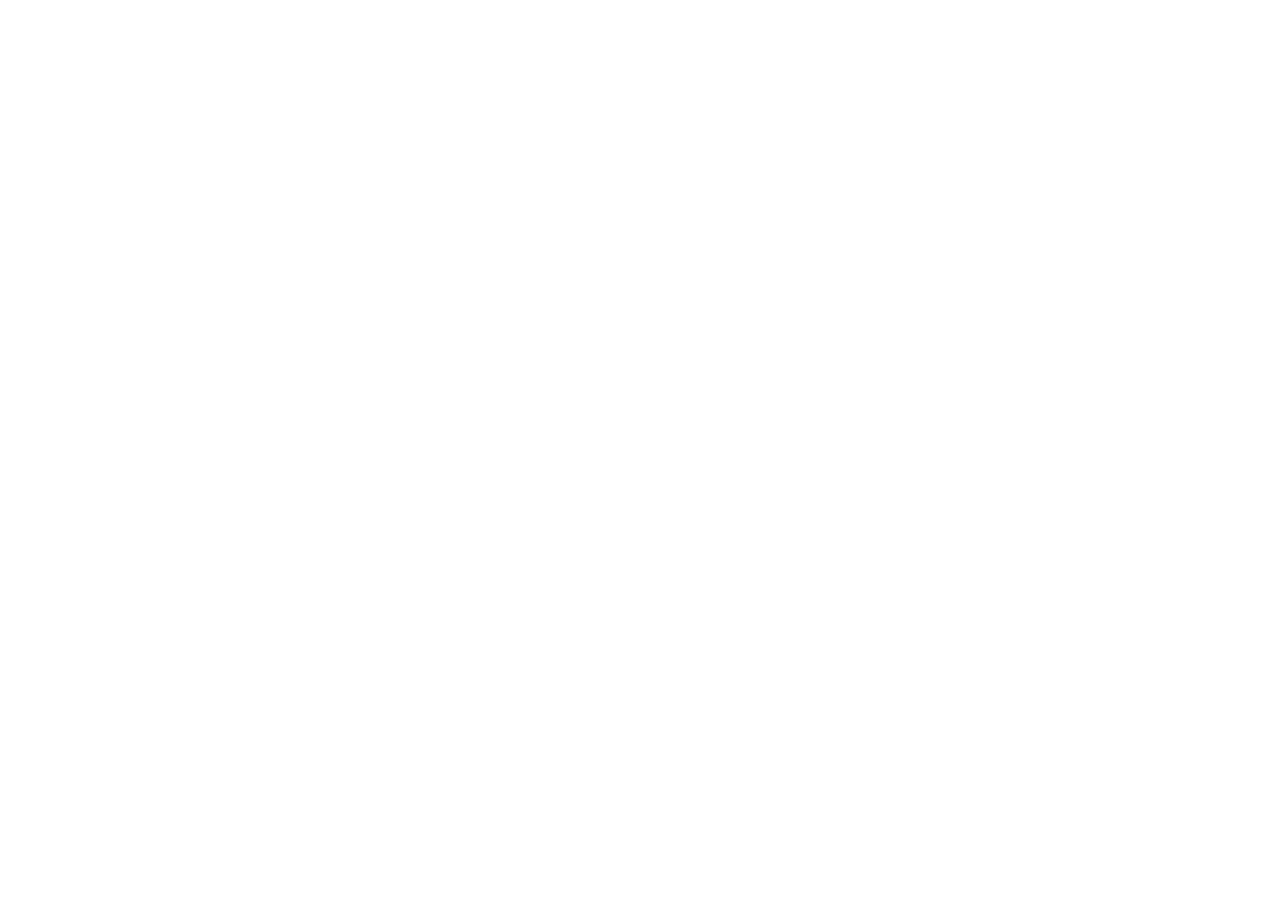
==== index.html @ 58077bd5 "Create main files" ====
<!DOCTYPE html>
<html lang="en">
<head>
    <meta charset="UTF-8">
    <meta name="viewport" content="width=device-width, initial-scale=1.0">
    <title>Rock - Paper - Scissors</title>
</head>
<body>
    
    <script src="script.js"></script>
</body>
</html>
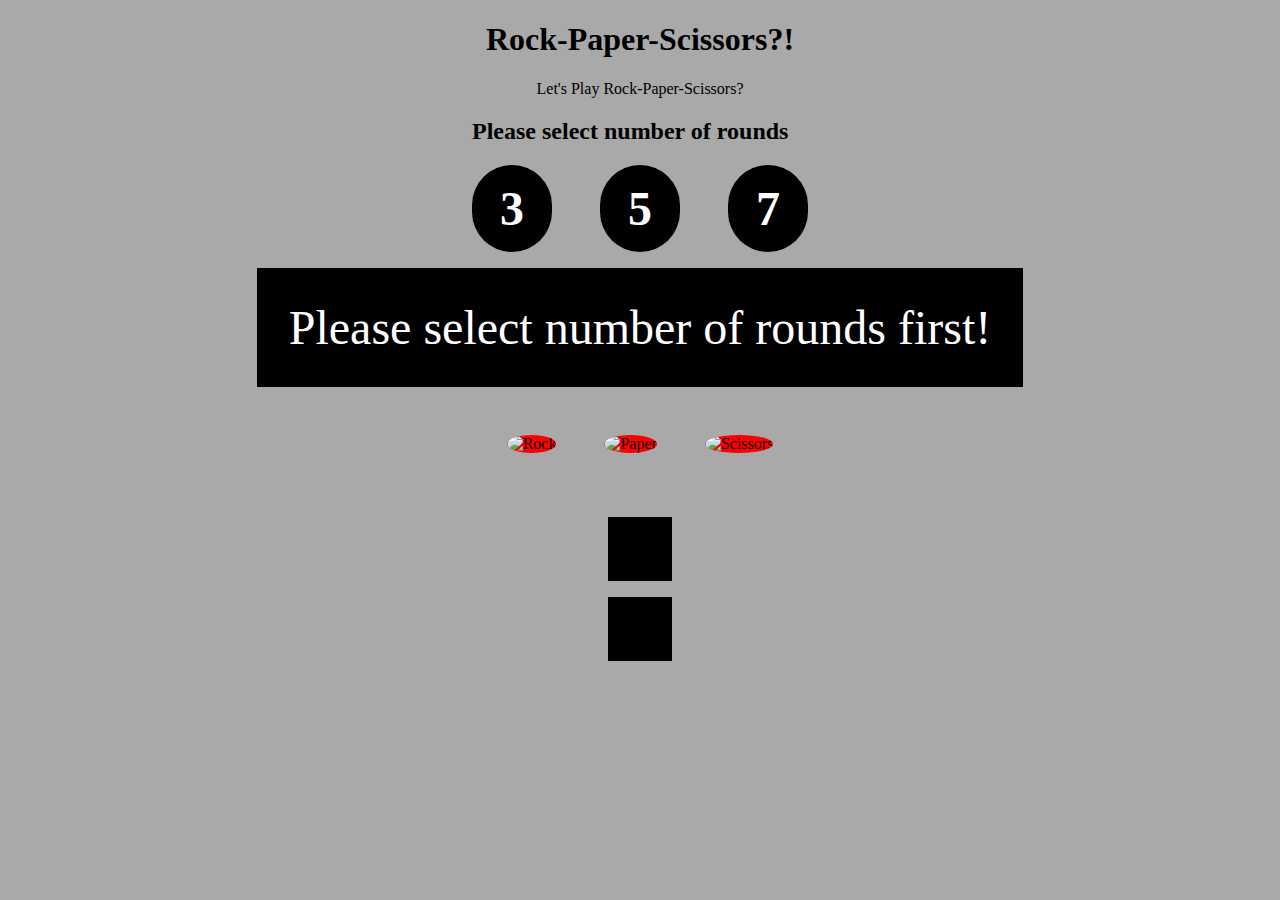
==== commit e83be02f: "New game v2" ====
--- a/index.html
+++ b/index.html
@@ -3,10 +3,33 @@
 <head>
     <meta charset="UTF-8">
     <meta name="viewport" content="width=device-width, initial-scale=1.0">
-    <title>Rock - Paper - Scissors</title>
+    <title>Rock - Paper - Scissors ?!</title>
+    <link rel="stylesheet" href="css/style.css">
+    <script defer src="js/script.js"></script>
 </head>
 <body>
-    
-    <script src="script.js"></script>
+    <h1 class="title">
+        Rock-Paper-Scissors?!
+    </h1>
+    <div class="subtitle">
+        Let's Play Rock-Paper-Scissors?
+        <button class="refresh">Refresh Game</button>
+    </div>
+    <div class="rounds">
+        <h2>Please select number of rounds</h2>
+        <ul class="rounds-choices">
+            <li>3</li>
+            <li>5</li>
+            <li>7</li>
+        </ul>
+    </div>
+    <div class="message">Please select number of rounds first!</div>
+    <div class="choices">
+        <div class="choice"><img src="img/rock.png" title="Rock" data-choice="rock"></div>
+        <div class="choice"><img src="img/paper.png" title="Paper" data-choice="paper"></div>
+        <div class="choice"><img src="img/scissors.png" title="Scissors" data-choice="scissors"></div>
+    </div>
+    <div class="round-score"></div>
+    <div class="score"></div>
 </body>
 </html>--- a/css/style.css
+++ b/css/style.css
@@ -0,0 +1,70 @@
+body {
+    margin: 0;
+    padding: 0;
+    background-color: darkgray;
+    display: flex;
+    flex-direction: column;
+    align-items: center;
+}
+
+.rounds ul {
+    display: flex;
+    margin: 0;
+    padding: 0;
+    list-style-type: none;
+    justify-content: center;
+    gap: 3rem;
+}
+
+.rounds ul li {
+    background-color: black;
+    color: white;
+    font-weight: bold;
+    font-size: 3rem;
+    width: 3rem;
+    border-radius: 3rem;
+    text-align: center;
+    cursor: pointer;
+    padding: 1rem;
+}
+
+.rounds ul li:hover {
+    background-color: lightgreen;
+    color: black;
+}
+
+.choices {
+    display: flex;
+    justify-content: center;
+    gap: 3rem;
+    padding: 3rem;
+}
+
+
+.choice img {
+    background-color: red;
+    width: 12rem;
+    cursor: pointer;
+    border-radius: 50%;
+}
+
+.choice img:hover {
+    background-color: yellow;
+}
+
+.message, .round-score, .score {
+    font-size: 3rem;
+    background-color: black;
+    color: white;
+    padding: 2rem;
+    margin-top: 1rem;
+}
+
+.refresh {
+    background-color: lightblue;
+    border: 1px solid white;
+    border-radius: 1rem;
+    padding: 0.5rem 0.75rem;
+    cursor: pointer;
+    display: none;
+}